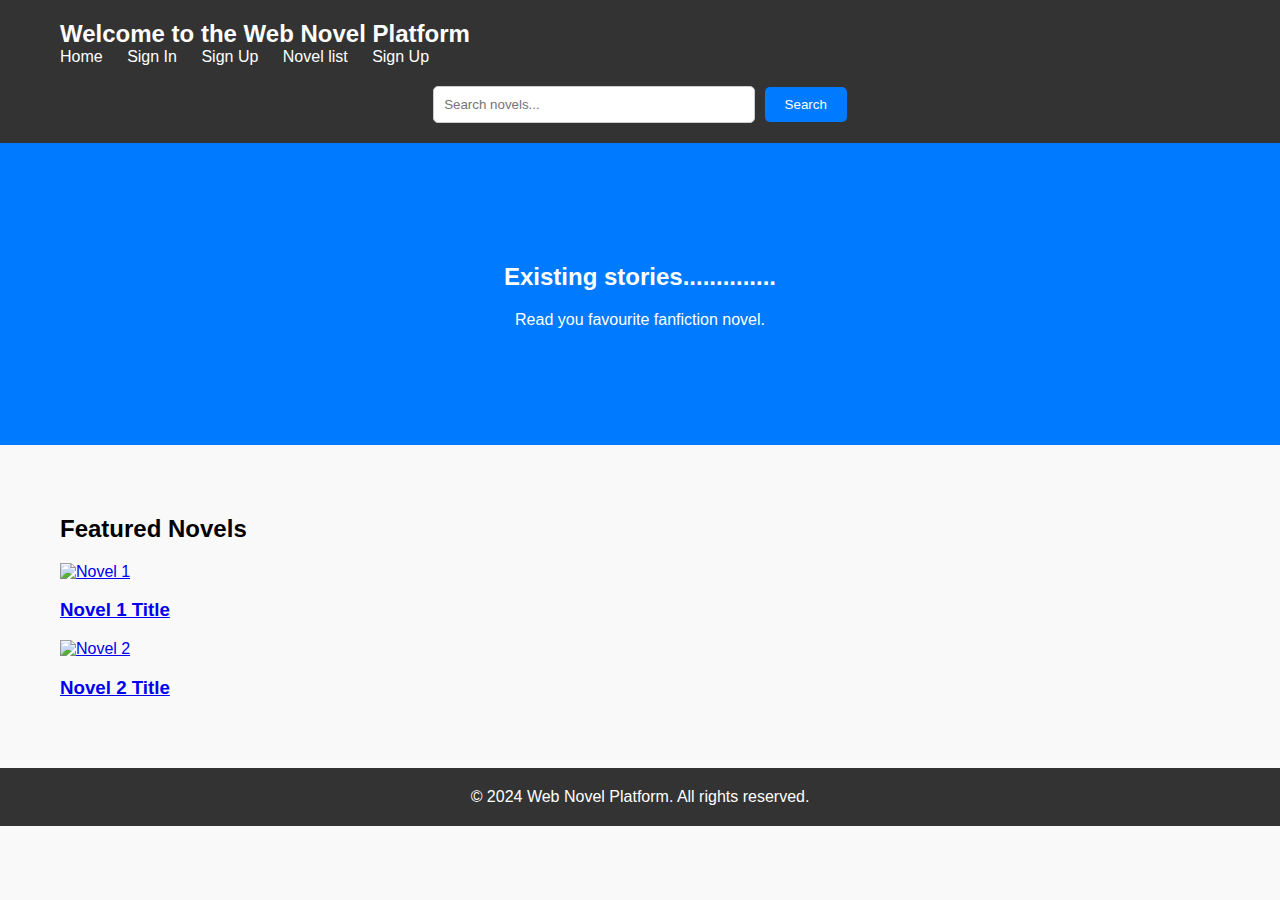
==== novel/index.html @ 431b5ee7 "commit" ====
<!DOCTYPE html>
<html lang="en">
<head>
    <meta charset="UTF-8">
    <meta name="viewport" content="width=device-width, initial-scale=1.0">
    <title>Web Novel Platform</title>
    <link rel="stylesheet" href="index.css">
</head>
<body>
    <header>
        <div class="container">
            <h1>Welcome to the Web Novel Platform</h1>
            <nav>
                <ul>
                    <li><a href="#">Home</a></li>
                    <li><a href="signin.html">Sign In</a></li>
                    <li><a href="signup.html">Sign Up</a></li>
                    <li><a href="novellist">Novel list</a></li>
                    <li><a href=".html">Sign Up</a></li>
                    
                </ul>
            </nav>
            <form class="search-form" action="search.php" method="get">
                <input type="text" name="query" placeholder="Search novels...">
                <button type="submit">Search</button>
            </form>
        </div>
    </header>

    <section class="hero">
        <div class="container">
            <h2>Existing stories..............</h2>
            <p>Read you favourite fanfiction novel.</p>
        </div>
    </section>

    <section class="featured-novels">
        <div class="container">
            <h2>Featured Novels</h2>
            <div class="novel-grid">
                <div class="novel">
                    <a href="novel1.html">
                        <img src="novel1.jpg" alt="Novel 1">
                        <h3>Novel 1 Title</h3>
                    </a>
                </div>
                <div class="novel">
                    <a href="novel2.html">
                        <img src="novel2.jpg" alt="Novel 2">
                        <h3>Novel 2 Title</h3>
                    </a>
                </div>
                <!-- Add more novels as needed -->
            </div>
        </div>
    </section>

    <!-- Add more sections as needed, such as latest releases, top-rated novels, etc. -->

    <footer>
        <div class="container">
            <p>&copy; 2024 Web Novel Platform. All rights reserved.</p>
        </div>
    </footer>
</body>
</html>
---- novel/index.css ----
/* General styles */
body {
    font-family: Arial, sans-serif;
    background-color: #f9f9f9;
    margin: 0;
    padding: 0;
}

.container {
    max-width: 1200px;
    margin: 0 auto;
    padding: 0 20px;
    box-sizing: border-box;
}

header {
    background-color: #333;
    color: #fff;
    padding: 20px 0;
}

header h1 {
    margin: 0;
    font-size: 24px;
}

nav ul {
    margin: 0;
    padding: 0;
    list-style-type: none;
}

nav ul li {
    display: inline;
    margin-right: 20px;
}

nav ul li a {
    color: #fff;
    text-decoration: none;
}

.hero {
    background-color: #007bff;
    color: #fff;
    padding: 100px 0;
    text-align: center;
}

.featured-novels {
    padding: 50px 0;
}

/* Footer styles */
footer {
    background-color: #333;
    color: #fff;
    text-align: center;
    padding: 20px 0;
}

footer p {
    margin: 0;
}
/* Existing CSS styles */

.search-form {
    margin-top: 20px;
    text-align: center;
}

.search-form input[type="text"] {
    padding: 10px;
    width: 300px;
    border-radius: 5px;
    border: 1px solid #ccc;
    margin-right: 5px;
}

.search-form button {
    padding: 10px 20px;
    background-color: #007bff;
    color: #fff;
    border: none;
    border-radius: 5px;
    cursor: pointer;
}

.search-form button:hover {
    background-color: #0056b3;
}
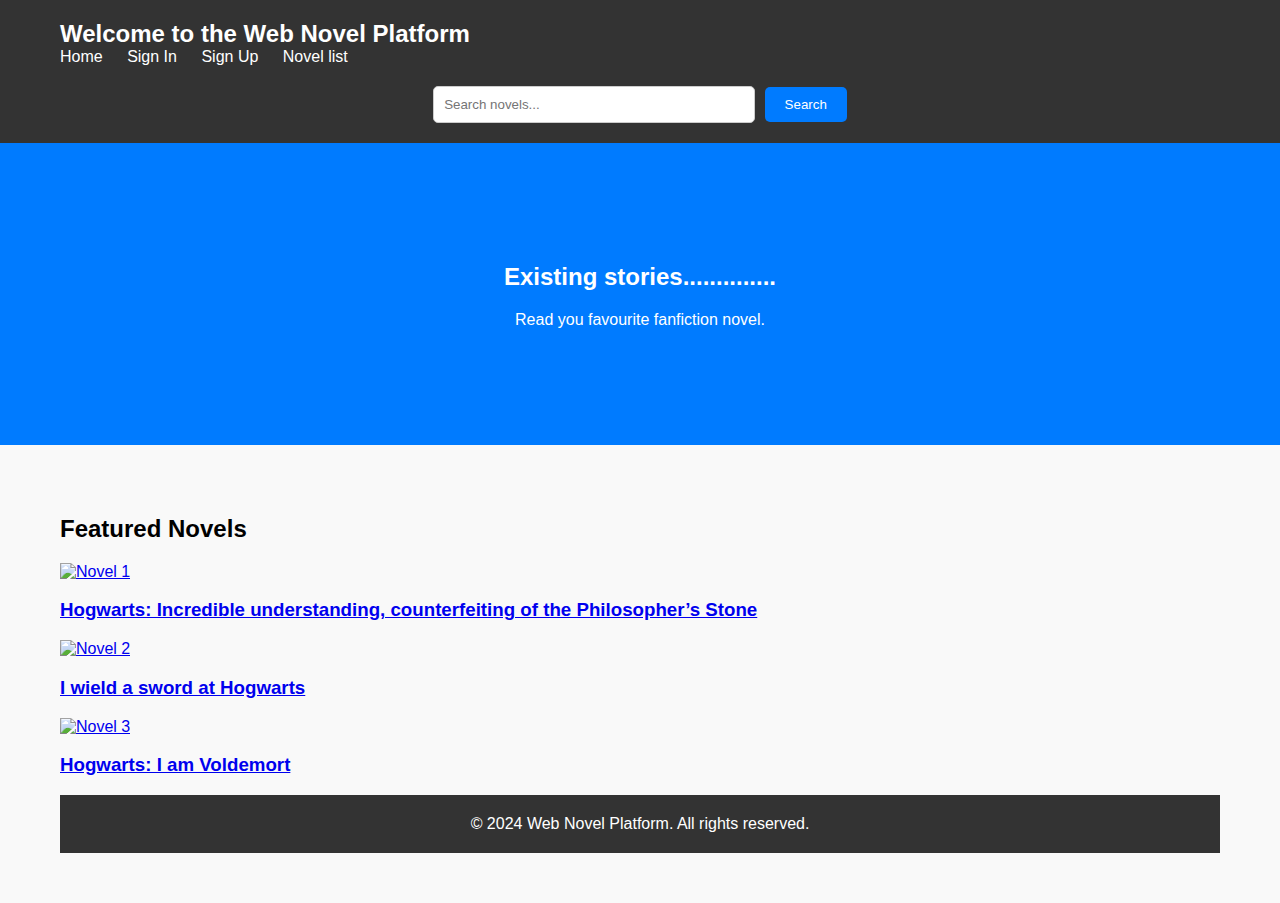
==== commit 1142a299: "update" ====
--- a/novel/index.html
+++ b/novel/index.html
@@ -16,7 +16,7 @@
                     <li><a href="signin.html">Sign In</a></li>
                     <li><a href="signup.html">Sign Up</a></li>
                     <li><a href="novellist">Novel list</a></li>
-                    <li><a href=".html">Sign Up</a></li>
+                    
                     
                 </ul>
             </nav>
@@ -40,22 +40,26 @@
             <div class="novel-grid">
                 <div class="novel">
                     <a href="novel1.html">
-                        <img src="novel1.jpg" alt="Novel 1">
-                        <h3>Novel 1 Title</h3>
+                        <img src="images\01.jpg" alt="Novel 1">
+                        <h3>Hogwarts: Incredible understanding, counterfeiting of the Philosopher’s Stone
+                        </h3>
                     </a>
                 </div>
                 <div class="novel">
                     <a href="novel2.html">
-                        <img src="novel2.jpg" alt="Novel 2">
-                        <h3>Novel 2 Title</h3>
+                        <img src="images\02.jpg" alt="Novel 2">
+                        <h3>I wield a sword at Hogwarts
+                        </h3>
                     </a>
                 </div>
-                <!-- Add more novels as needed -->
-            </div>
-        </div>
-    </section>
-
-    <!-- Add more sections as needed, such as latest releases, top-rated novels, etc. -->
+                <div class="novel">
+                    <a href="novel3.html">
+                        <img src="images\03.jpg" alt="Novel 3">
+                        <h3>Hogwarts: I am Voldemort
+                        </h3>
+                    </a>
+                </div>
+        
 
     <footer>
         <div class="container">
